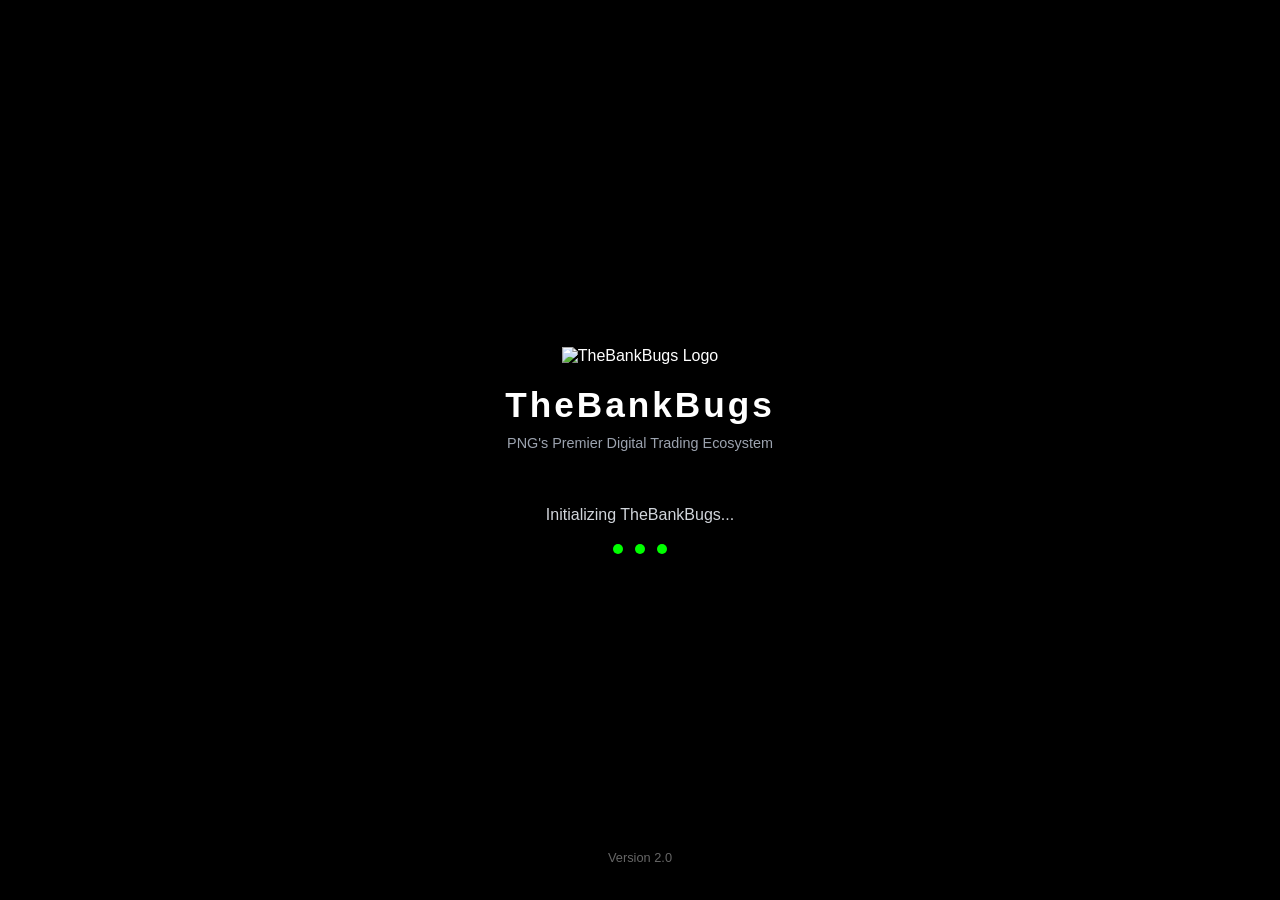
==== index.html @ 4d34c2aa "Update index.html" ====
<!DOCTYPE html>
<html lang="en">
<head>
    <meta charset="UTF-8">
    <meta name="viewport" content="width=device-width, initial-scale=1.0">

    <title>TheBankBugs</title>

    <link rel="stylesheet" href="/src/assets/css/main.css">
    <link rel="stylesheet" href="/src/assets/css/splash.css">

    <link rel="icon" href="assets/images/favicon.png">
</head>
<body>

    <main class="splash">

        <div class="logo-container">

            <img src="assets/images/logo.png"
                 alt="TheBankBugs Logo"
                 class="logo">

            <h1 class="title">
                TheBankBugs
            </h1>

            <p class="tagline">
                PNG's Premier Digital Trading Ecosystem
            </p>

        </div>

        <div class="loader">

            <p id="loading-text">
                Initializing TheBankBugs...
            </p>

            <div class="dots">
                <span></span>
                <span></span>
                <span></span>
            </div>

        </div>

        <footer>

            <p>Version 2.0</p>

        </footer>

    </main>

<script src="assets/js/splash.js"></script>

</body>
</html>
---- src/assets/css/main.css ----
*{
    margin:0;
    padding:0;
    box-sizing:border-box;
}

html,
body{
    width:100%;
    height:100%;
}

body{
    font-family:Poppins,Arial,sans-serif;
    background:#000;
    color:#fff;
}
---- src/assets/css/splash.css ----
body{
    overflow:hidden;
}

.splash{

    position:relative;

    width:100%;
    height:100vh;

    display:flex;
    flex-direction:column;

    justify-content:center;
    align-items:center;

    text-align:center;

    background:#000;
}

.logo{

    width:140px;

    animation:
    fadeIn .8s ease,
    glow 2.5s infinite ease-in-out;

}

.title{

    margin-top:20px;

    font-size:2.2rem;

    letter-spacing:3px;

    font-weight:700;

}

.tagline{

    margin-top:10px;

    color:#9CA3AF;

    font-size:.9rem;

}

.loader{

    margin-top:55px;

}

#loading-text{

    color:#d1d5db;

    margin-bottom:20px;

}

.dots{

    display:flex;

    justify-content:center;

    gap:12px;

}

.dots span{

    width:10px;
    height:10px;

    border-radius:50%;

    background:#00ff00;

    animation:bounce 1.2s infinite;

}

.dots span:nth-child(2){

    animation-delay:.2s;

}

.dots span:nth-child(3){

    animation-delay:.4s;

}

footer{

    position:absolute;

    bottom:35px;

    color:#666;

    font-size:.8rem;

}

@keyframes glow{

0%,100%{

filter:drop-shadow(0 0 8px #00ff00);

}

50%{

filter:drop-shadow(0 0 28px #00ff00);

}

}

@keyframes fadeIn{

from{

opacity:0;
transform:scale(.85);

}

to{

opacity:1;
transform:scale(1);

}

}

@keyframes bounce{

0%,80%,100%{

transform:scale(.7);

opacity:.4;

}

40%{

transform:scale(1.2);

opacity:1;

}

}
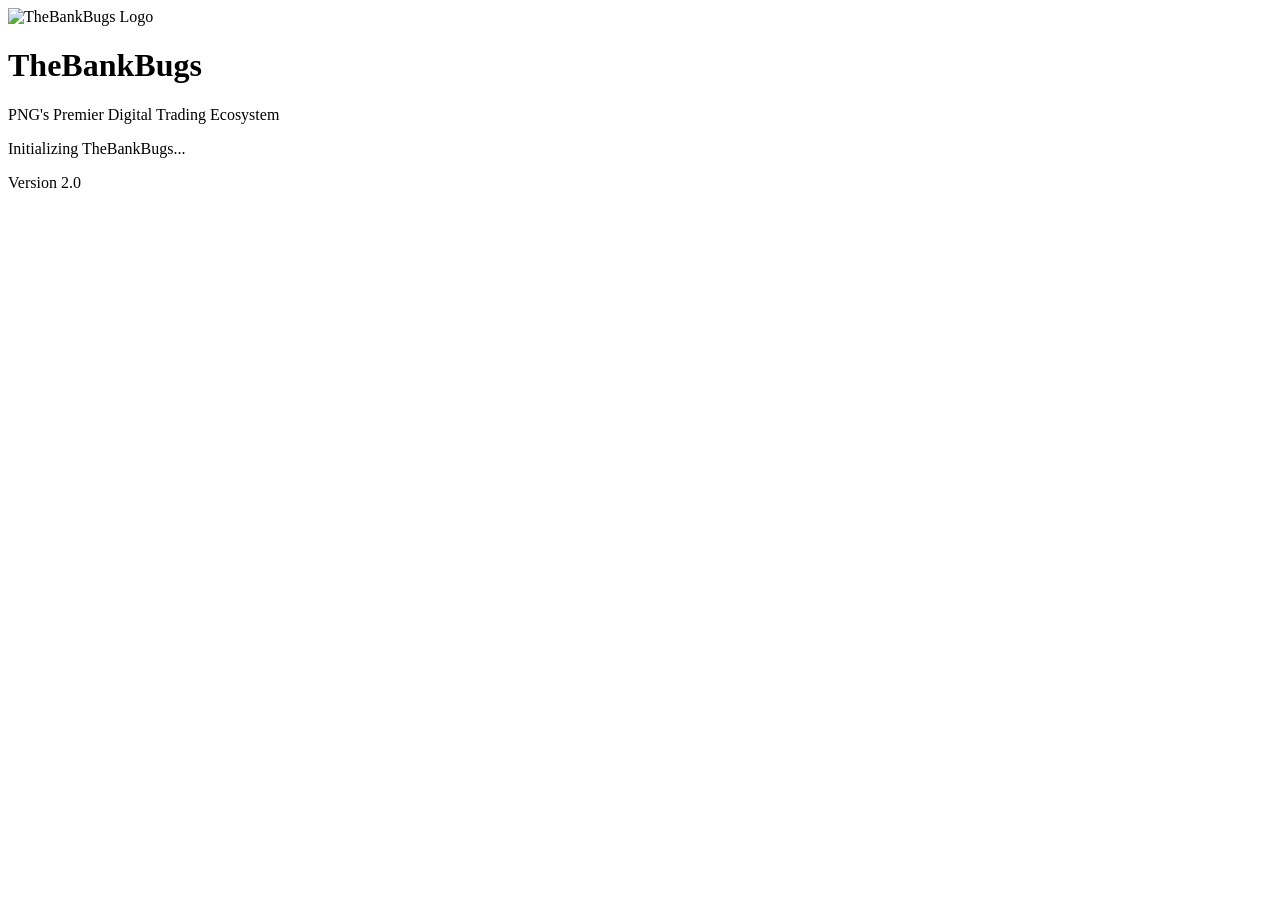
==== commit 7448795f: "Update index.html" ====
--- a/index.html
+++ b/index.html
@@ -6,8 +6,8 @@
 
     <title>TheBankBugs</title>
 
-    <link rel="stylesheet" href="/src/assets/css/main.css">
-    <link rel="stylesheet" href="/src/assets/css/splash.css">
+    <link rel="stylesheet" href="assets/css/main.css">
+    <link rel="stylesheet" href="assets/css/splash.css">
 
     <link rel="icon" href="assets/images/favicon.png">
 </head>
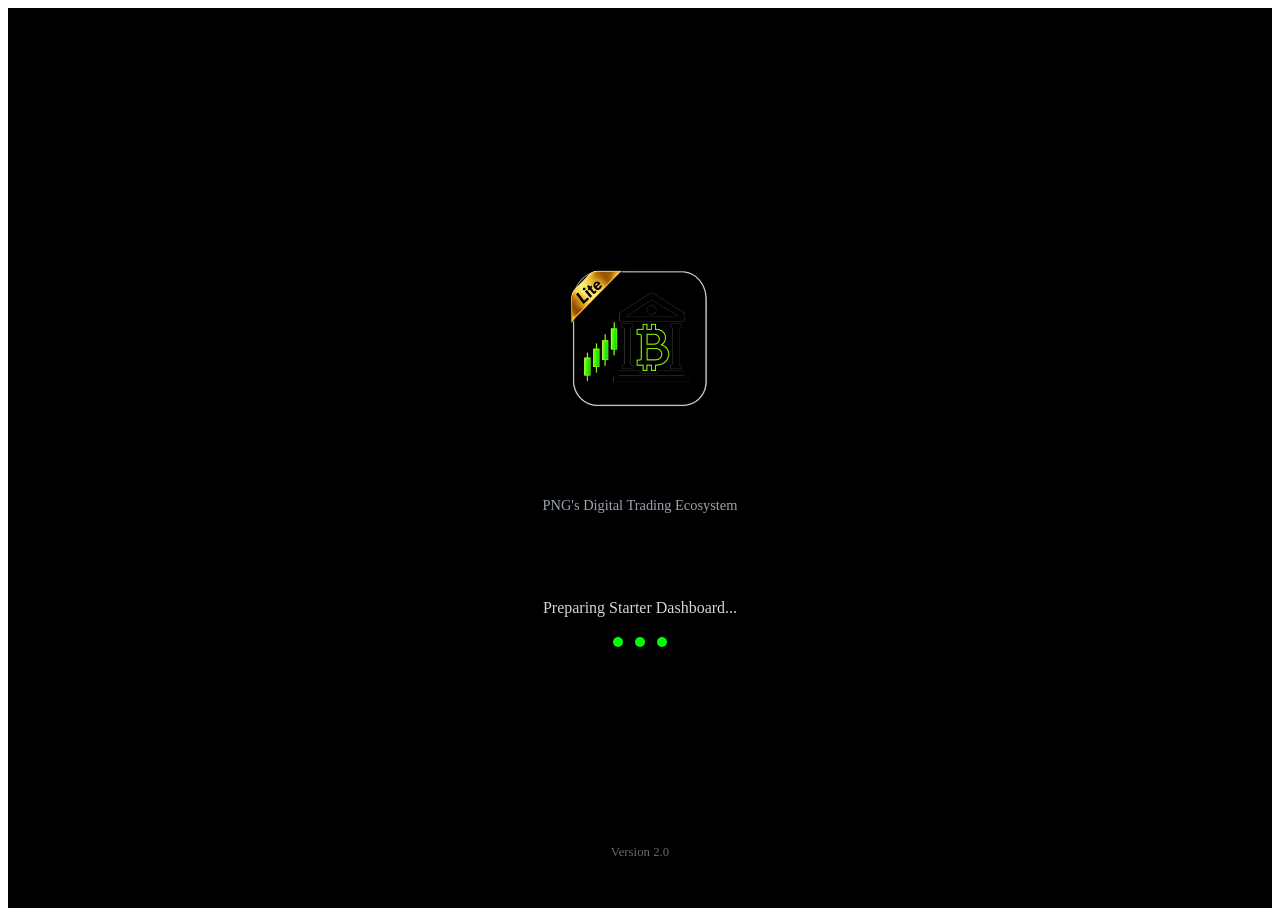
==== commit 696877f2: "Update index.html" ====
--- a/index.html
+++ b/index.html
@@ -6,10 +6,10 @@
 
     <title>TheBankBugs</title>
 
-    <link rel="stylesheet" href="assets/css/main.css">
-    <link rel="stylesheet" href="assets/css/splash.css">
+    <link rel="stylesheet" href="main.css">
+    <link rel="stylesheet" href="splash.css">
 
-    <link rel="icon" href="assets/images/favicon.png">
+    <link rel="icon" href="favicon.png">
 </head>
 <body>
 
@@ -17,7 +17,7 @@
 
         <div class="logo-container">
 
-            <img src="assets/images/logo.png"
+            <img src="logo.png"
                  alt="TheBankBugs Logo"
                  class="logo">
 
@@ -26,7 +26,7 @@
             </h1>
 
             <p class="tagline">
-                PNG's Premier Digital Trading Ecosystem
+                PNG's Digital Trading Ecosystem
             </p>
 
         </div>
@@ -53,7 +53,7 @@
 
     </main>
 
-<script src="assets/js/splash.js"></script>
+<script src="splash.js"></script>
 
 </body>
 </html>
--- a/splash.css
+++ b/splash.css
@@ -0,0 +1,176 @@
+body{
+    overflow:hidden;
+}
+
+.splash{
+
+    position:relative;
+
+    width:100%;
+    height:100vh;
+
+    display:flex;
+    flex-direction:column;
+
+    justify-content:center;
+    align-items:center;
+
+    text-align:center;
+
+    background:#000;
+}
+
+.logo{
+
+    width:140px;
+
+    animation:
+    fadeIn .8s ease,
+    glow 2.5s infinite ease-in-out;
+
+}
+
+.title{
+
+    margin-top:20px;
+
+    font-size:2.2rem;
+
+    letter-spacing:3px;
+
+    font-weight:700;
+
+}
+
+.tagline{
+
+    margin-top:10px;
+
+    color:#9CA3AF;
+
+    font-size:.9rem;
+
+}
+
+.loader{
+
+    margin-top:55px;
+
+}
+
+#loading-text{
+
+    color:#d1d5db;
+
+    margin-bottom:20px;
+
+}
+
+.dots{
+
+    display:flex;
+
+    justify-content:center;
+
+    gap:12px;
+
+}
+
+.dots span{
+
+    width:10px;
+    height:10px;
+
+    border-radius:50%;
+
+    background:#00ff00;
+
+    animation:bounce 1.2s infinite;
+
+}
+
+.dots span:nth-child(2){
+
+    animation-delay:.2s;
+
+}
+
+.dots span:nth-child(3){
+
+    animation-delay:.4s;
+
+}
+
+footer{
+
+    position:absolute;
+
+    bottom:35px;
+
+    color:#666;
+
+    font-size:.8rem;
+
+}
+
+@keyframes glow{
+
+0%,100%{
+
+filter:drop-shadow(0 0 8px #00ff00);
+
+}
+
+50%{
+
+filter:drop-shadow(0 0 28px #00ff00);
+
+}
+
+}
+
+@keyframes fadeIn{
+
+from{
+
+opacity:0;
+transform:scale(.85);
+
+}
+
+to{
+
+opacity:1;
+transform:scale(1);
+
+}
+
+}
+
+@keyframes bounce{
+
+0%,80%,100%{
+
+transform:scale(.7);
+
+opacity:.4;
+
+}
+
+40%{
+
+transform:scale(1.2);
+
+opacity:1;
+
+}
+
+}
+body {
+  opacity: 1;
+  transition: opacity 0.8s ease;
+}
+
+body.fade-out {
+  opacity: 0;
+}
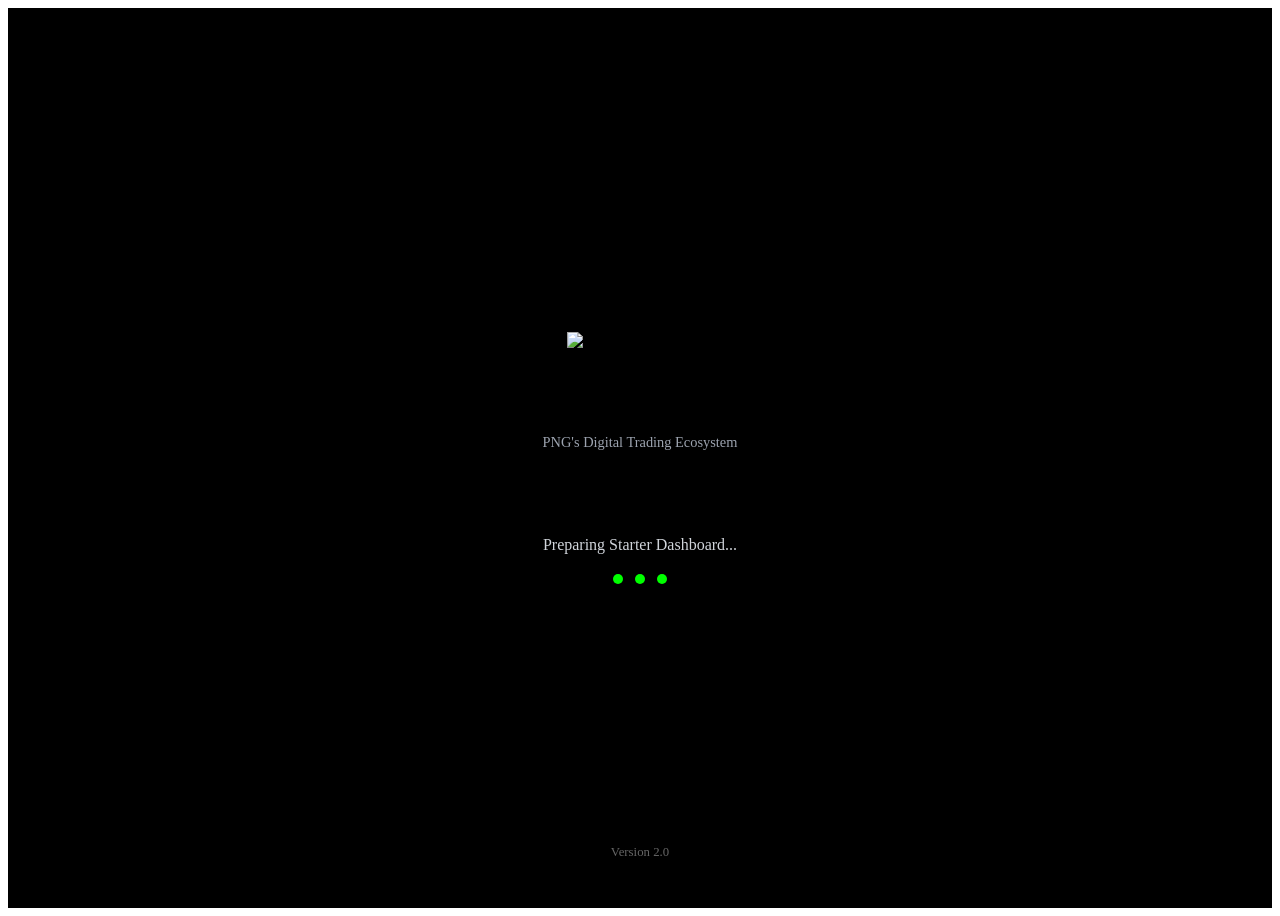
==== commit 1dce1a0b: "Update index.html" ====
--- a/index.html
+++ b/index.html
@@ -4,12 +4,12 @@
     <meta charset="UTF-8">
     <meta name="viewport" content="width=device-width, initial-scale=1.0">
 
-    <title>TheBankBugs</title>
+    <title>BankBugs|FX</title>
 
-    <link rel="stylesheet" href="main.css">
-    <link rel="stylesheet" href="splash.css">
+    <link rel="stylesheet" href="css/main.css">
+    <link rel="stylesheet" href="css/splash.css">
 
-    <link rel="icon" href="favicon.png">
+    <link rel="icon" href="img/favicon.ico">
 </head>
 <body>
 
@@ -17,12 +17,12 @@
 
         <div class="logo-container">
 
-            <img src="logo.png"
+            <img src="img/logo.webp"
                  alt="TheBankBugs Logo"
                  class="logo">
 
             <h1 class="title">
-                TheBankBugs
+                BankBugs|FX
             </h1>
 
             <p class="tagline">
@@ -53,7 +53,7 @@
 
     </main>
 
-<script src="splash.js"></script>
+<script src="js/splash.js"></script>
 
 </body>
 </html>
--- a/css/splash.css
+++ b/css/splash.css
@@ -0,0 +1,176 @@
+body{
+    overflow:hidden;
+}
+
+.splash{
+
+    position:relative;
+
+    width:100%;
+    height:100vh;
+
+    display:flex;
+    flex-direction:column;
+
+    justify-content:center;
+    align-items:center;
+
+    text-align:center;
+
+    background:#000;
+}
+
+.logo{
+
+    width:140px;
+
+    animation:
+    fadeIn .8s ease,
+    glow 2.5s infinite ease-in-out;
+
+}
+
+.title{
+
+    margin-top:20px;
+
+    font-size:2.2rem;
+
+    letter-spacing:3px;
+
+    font-weight:700;
+
+}
+
+.tagline{
+
+    margin-top:10px;
+
+    color:#9CA3AF;
+
+    font-size:.9rem;
+
+}
+
+.loader{
+
+    margin-top:55px;
+
+}
+
+#loading-text{
+
+    color:#d1d5db;
+
+    margin-bottom:20px;
+
+}
+
+.dots{
+
+    display:flex;
+
+    justify-content:center;
+
+    gap:12px;
+
+}
+
+.dots span{
+
+    width:10px;
+    height:10px;
+
+    border-radius:50%;
+
+    background:#00ff00;
+
+    animation:bounce 1.2s infinite;
+
+}
+
+.dots span:nth-child(2){
+
+    animation-delay:.2s;
+
+}
+
+.dots span:nth-child(3){
+
+    animation-delay:.4s;
+
+}
+
+footer{
+
+    position:absolute;
+
+    bottom:35px;
+
+    color:#666;
+
+    font-size:.8rem;
+
+}
+
+@keyframes glow{
+
+0%,100%{
+
+filter:drop-shadow(0 0 8px #00ff00);
+
+}
+
+50%{
+
+filter:drop-shadow(0 0 28px #00ff00);
+
+}
+
+}
+
+@keyframes fadeIn{
+
+from{
+
+opacity:0;
+transform:scale(.85);
+
+}
+
+to{
+
+opacity:1;
+transform:scale(1);
+
+}
+
+}
+
+@keyframes bounce{
+
+0%,80%,100%{
+
+transform:scale(.7);
+
+opacity:.4;
+
+}
+
+40%{
+
+transform:scale(1.2);
+
+opacity:1;
+
+}
+
+}
+body {
+  opacity: 1;
+  transition: opacity 0.8s ease;
+}
+
+body.fade-out {
+  opacity: 0;
+}
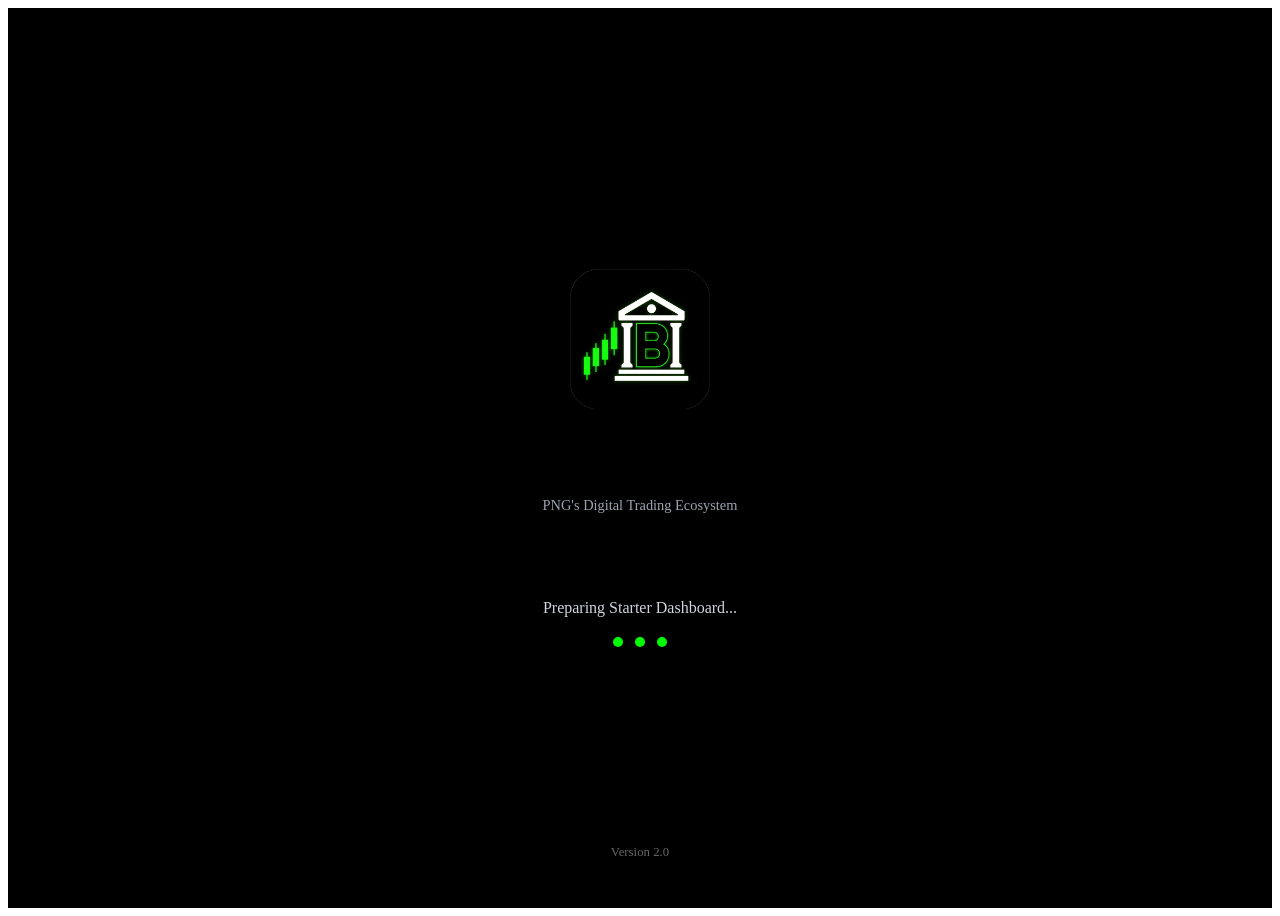
==== commit 27f8fb48: "Update index.html" ====
--- a/index.html
+++ b/index.html
@@ -3,6 +3,7 @@
 <head>
     <meta charset="UTF-8">
     <meta name="viewport" content="width=device-width, initial-scale=1.0">
+<meta name="viewport" content="width=device-width, initial-scale=1.0, maximum-scale=1.0, user-scalable=no, viewport-fit=cover">
 
     <title>BankBugs|FX</title>
 
